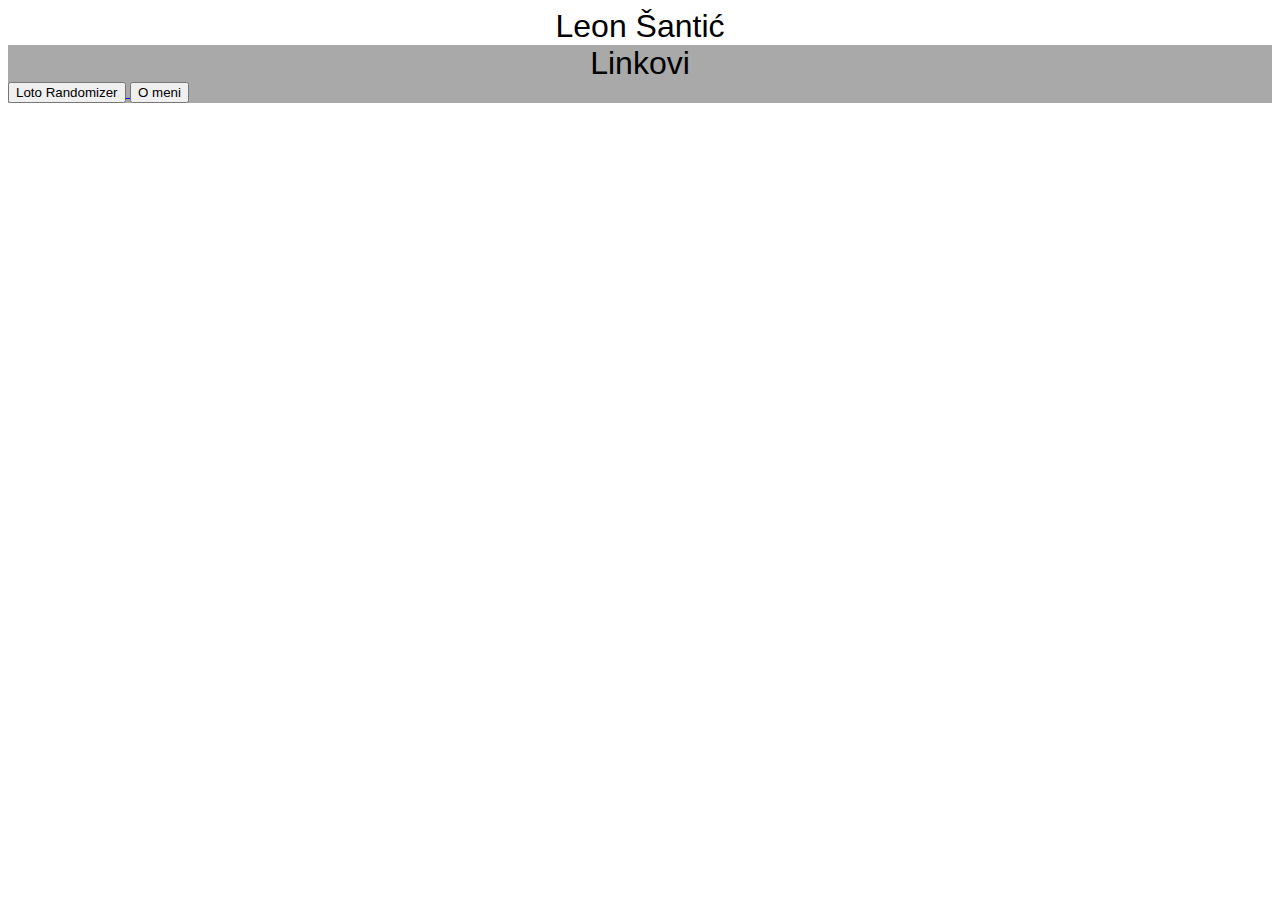
==== index.html @ 1c8685a4 "My web page is ok" ====
<!DOCTYPE html>
<html lang="en">
<head>
    <meta charset="UTF-8">
    <meta http-equiv="X-UA-Compatible" content="IE=edge">
    <meta name="viewport" content="width=device-width, initial-scale=1.0">
    <title>Leon Šantić</title>
</head>
<body style="font-family: Arial, Helvetica, sans-serif ;">    
    <center style="font-size: xx-large ;">
        Leon Šantić
    </center>
    <nav style="background-color: darkgray;">
        <center style="font-size: xx-large;">
            Linkovi
        </center>
        <a href="./Loto-randomizer/index.html">
            <button>Loto Randomizer</button>
        </a>            
        <a href="./abt_me/abt_me.html">
            <button>O meni</button>
        </a>
    </nav>
</body>
</html>
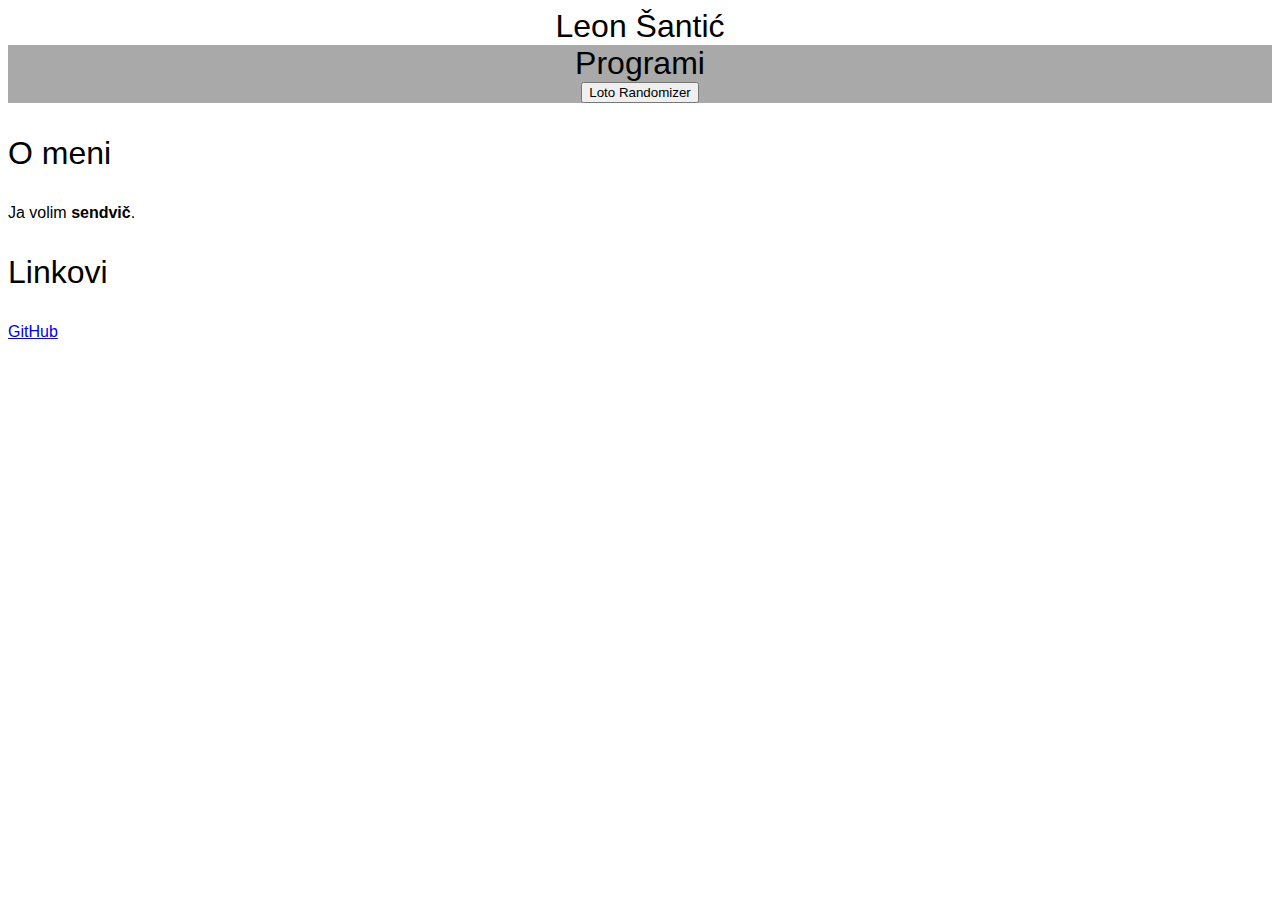
==== commit b08b5710: "Edit" ====
--- a/index.html
+++ b/index.html
@@ -12,14 +12,17 @@
     </center>
     <nav style="background-color: darkgray;">
         <center style="font-size: xx-large;">
-            Linkovi
+            Programi
         </center>
-        <a href="./Loto-randomizer/index.html">
-            <button>Loto Randomizer</button>
-        </a>            
-        <a href="./abt_me/abt_me.html">
-            <button>O meni</button>
-        </a>
+        <center>
+            <a href="./Loto-randomizer/index.html">
+                <button>Loto Randomizer</button>
+            </a>
+        </center>          
     </nav>
+    <p style="font-size: xx-large;">O meni</p>
+        <p>Ja volim <b>sendvič</b>.</p>
+    <P style="font-size: xx-large;">Linkovi</P>
+        <a href="https://github.com/santicleon1">GitHub</a>
 </body>
 </html>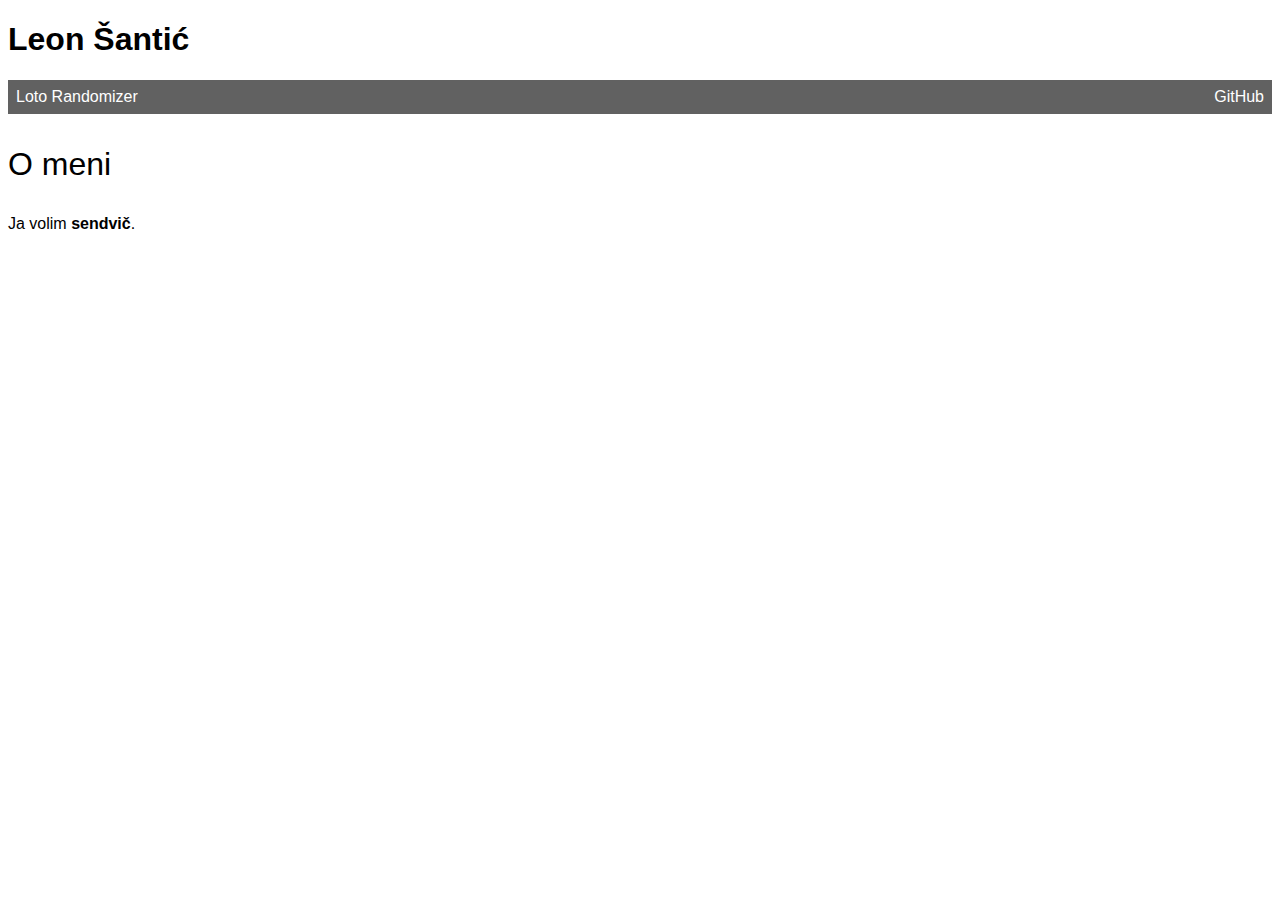
==== commit e2b36ad6: "needs more editing on css (please make .css)" ====
--- a/index.html
+++ b/index.html
@@ -5,24 +5,45 @@
     <meta http-equiv="X-UA-Compatible" content="IE=edge">
     <meta name="viewport" content="width=device-width, initial-scale=1.0">
     <title>Leon Šantić</title>
+    <style>
+       body {
+        font-family: Arial, Helvetica, sans-serif;
+       }
+       ul {
+        list-style-type: none;
+        margin: 0;
+        padding: 0;
+        overflow: hidden;
+        background-color: #616161;
+        }
+
+       li {
+        float: left;
+        }
+
+        li a {
+            display: block;
+            color: white;
+            text-align: center;
+            padding: 8px;
+            text-decoration: none;
+        }
+
+
+        li a:hover {
+            background-color: #3b3b3b;
+        }
+    </style>
 </head>
-<body style="font-family: Arial, Helvetica, sans-serif ;">    
-    <center style="font-size: xx-large ;">
+<body>    
+    <h1>
         Leon Šantić
-    </center>
-    <nav style="background-color: darkgray;">
-        <center style="font-size: xx-large;">
-            Programi
-        </center>
-        <center>
-            <a href="./Loto-randomizer/index.html">
-                <button>Loto Randomizer</button>
-            </a>
-        </center>          
-    </nav>
+    </h1>
+        <ul>
+            <li><a href="./Loto-randomizer/index.html">Loto Randomizer</a></li>
+            <li style="float: right;"><a href="https://github.com/santicleon1">GitHub</a></li>
+        </ul>          
     <p style="font-size: xx-large;">O meni</p>
         <p>Ja volim <b>sendvič</b>.</p>
-    <P style="font-size: xx-large;">Linkovi</P>
-        <a href="https://github.com/santicleon1">GitHub</a>
 </body>
 </html>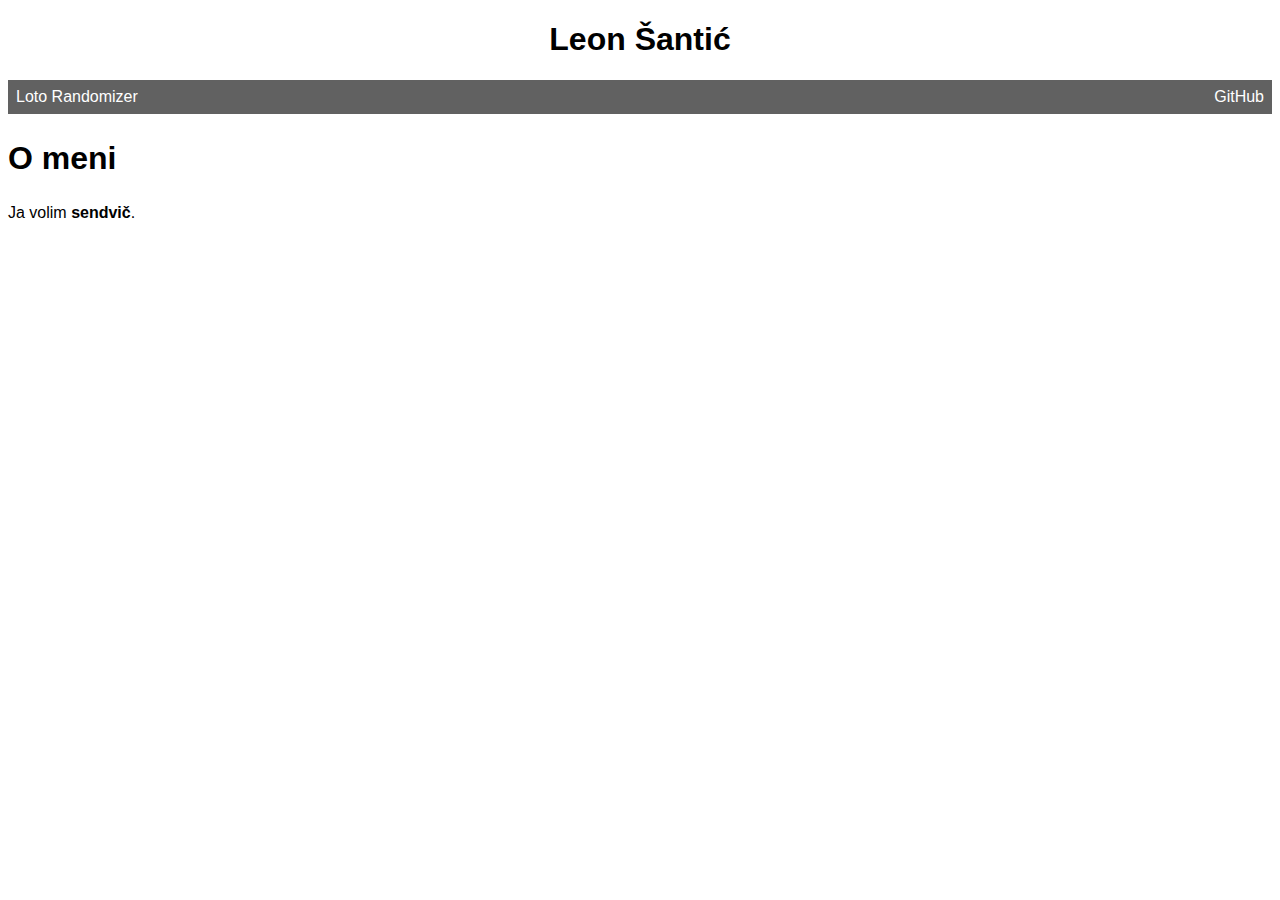
==== commit 13e2e9ee: "edit" ====
--- a/index.html
+++ b/index.html
@@ -5,35 +5,7 @@
     <meta http-equiv="X-UA-Compatible" content="IE=edge">
     <meta name="viewport" content="width=device-width, initial-scale=1.0">
     <title>Leon Šantić</title>
-    <style>
-       body {
-        font-family: Arial, Helvetica, sans-serif;
-       }
-       ul {
-        list-style-type: none;
-        margin: 0;
-        padding: 0;
-        overflow: hidden;
-        background-color: #616161;
-        }
-
-       li {
-        float: left;
-        }
-
-        li a {
-            display: block;
-            color: white;
-            text-align: center;
-            padding: 8px;
-            text-decoration: none;
-        }
-
-
-        li a:hover {
-            background-color: #3b3b3b;
-        }
-    </style>
+    <link rel="stylesheet" href="index.css">
 </head>
 <body>    
     <h1>
@@ -43,7 +15,7 @@
             <li><a href="./Loto-randomizer/index.html">Loto Randomizer</a></li>
             <li style="float: right;"><a href="https://github.com/santicleon1">GitHub</a></li>
         </ul>          
-    <p style="font-size: xx-large;">O meni</p>
+    <h2 style="font-size: xx-large;">O meni</h2>
         <p>Ja volim <b>sendvič</b>.</p>
 </body>
 </html>--- a/index.css
+++ b/index.css
@@ -0,0 +1,32 @@
+body {
+    font-family: Arial, Helvetica, sans-serif;
+}
+
+h1 {
+    text-align: center;
+}
+
+ul {
+    list-style-type: none;
+    margin: 0;
+    padding: 0;
+    overflow: hidden;
+    background-color: #616161;
+}
+
+li {
+    float: left;
+}
+
+li a {
+    display: block;
+    color: white;
+    text-align: center;
+    padding: 8px;
+    text-decoration: none;
+}
+
+
+li a:hover {
+    background-color: #3b3b3b;
+}